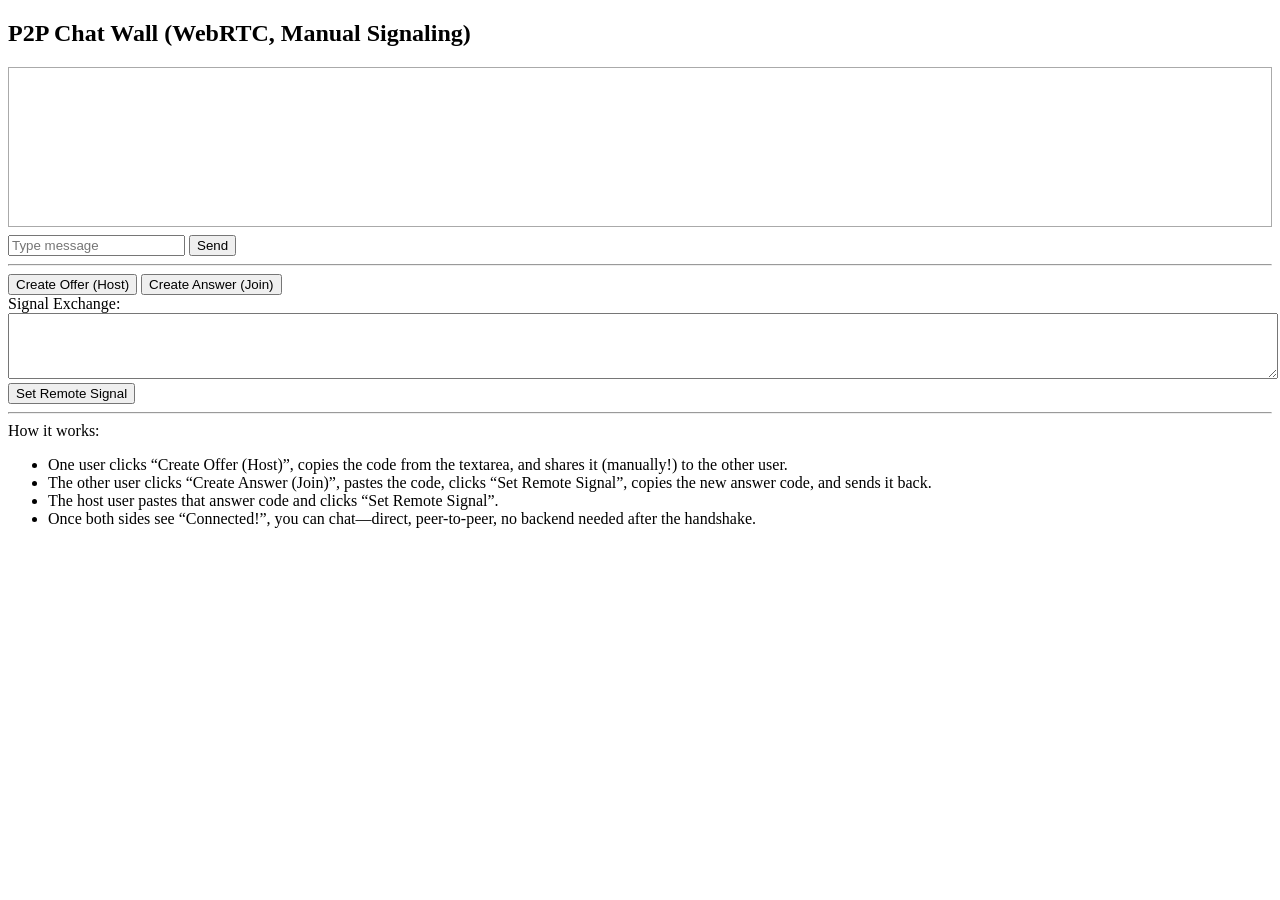
==== chat/index.html @ c57c5823 "chat: add simple webrtc chat Signed-off-by: hyphop <dogon@aaam>" ====
<!DOCTYPE html>
<html>
<head>
  <meta charset="UTF-8">
  <title>P2P Chat Wall (WebRTC, Manual Signal)</title>
  <style>
    #chat { border:1px solid #aaa; height:150px; overflow:auto; margin-bottom:8px; padding:4px;}
    textarea { width: 100%; height: 60px; }
  </style>
</head>
<body>
<h2>P2P Chat Wall (WebRTC, Manual Signaling)</h2>
<div id="chat"></div>
<input id="msg" placeholder="Type message" onkeydown="if(event.key=='Enter')send()">
<button onclick="send()">Send</button>
<hr>
<button onclick="createOffer()">Create Offer (Host)</button>
<button onclick="createAnswer()">Create Answer (Join)</button>
<br>
<label>Signal Exchange:</label>
<textarea id="signal"></textarea>
<button onclick="setSignal()">Set Remote Signal</button>
<script>
let pc = new RTCPeerConnection();
let channel;
let chat = document.getElementById('chat');
function addMsg(msg) { chat.innerHTML += `<div>${msg}</div>`; chat.scrollTop = chat.scrollHeight; }

function createOffer() {
  channel = pc.createDataChannel("chat");
  setupChannel();
  pc.createOffer().then(o => pc.setLocalDescription(o)).then(() => {
    document.getElementById('signal').value = btoa(JSON.stringify(pc.localDescription));
  });
}
function createAnswer() {
  pc.ondatachannel = (e) => { channel = e.channel; setupChannel(); };
}
pc.onicecandidate = e => {
  if (pc.localDescription && pc.iceGatheringState === 'complete') {
    document.getElementById('signal').value = btoa(JSON.stringify(pc.localDescription));
  }
};
function setSignal() {
  let data = JSON.parse(atob(document.getElementById('signal').value));
  pc.setRemoteDescription(data).then(() => {
    if (data.type == "offer") {
      pc.createAnswer().then(a => pc.setLocalDescription(a)).then(() => {
        document.getElementById('signal').value = btoa(JSON.stringify(pc.localDescription));
      });
    }
  });
}
function setupChannel() {
  channel.onmessage = e => addMsg("Peer: "+e.data);
  channel.onopen = () => addMsg("<i>Connected!</i>");
}
function send() {
  let msg = document.getElementById('msg').value;
  if (msg && channel && channel.readyState=="open") {
    addMsg("You: "+msg);
    channel.send(msg);
    document.getElementById('msg').value = "";
  }
}
</script>
<div>
<hr>
How it works:
<ul>
<li>One user clicks “Create Offer (Host)”, copies the code from the textarea, and shares it (manually!) to the other user.
<li>The other user clicks “Create Answer (Join)”, pastes the code, clicks “Set Remote Signal”, copies the new answer code, and sends it back.
<li>The host user pastes that answer code and clicks “Set Remote Signal”.
<li>Once both sides see “Connected!”, you can chat—direct, peer-to-peer, no backend needed after the handshake.
</ul>

</div>
</body>
</html>
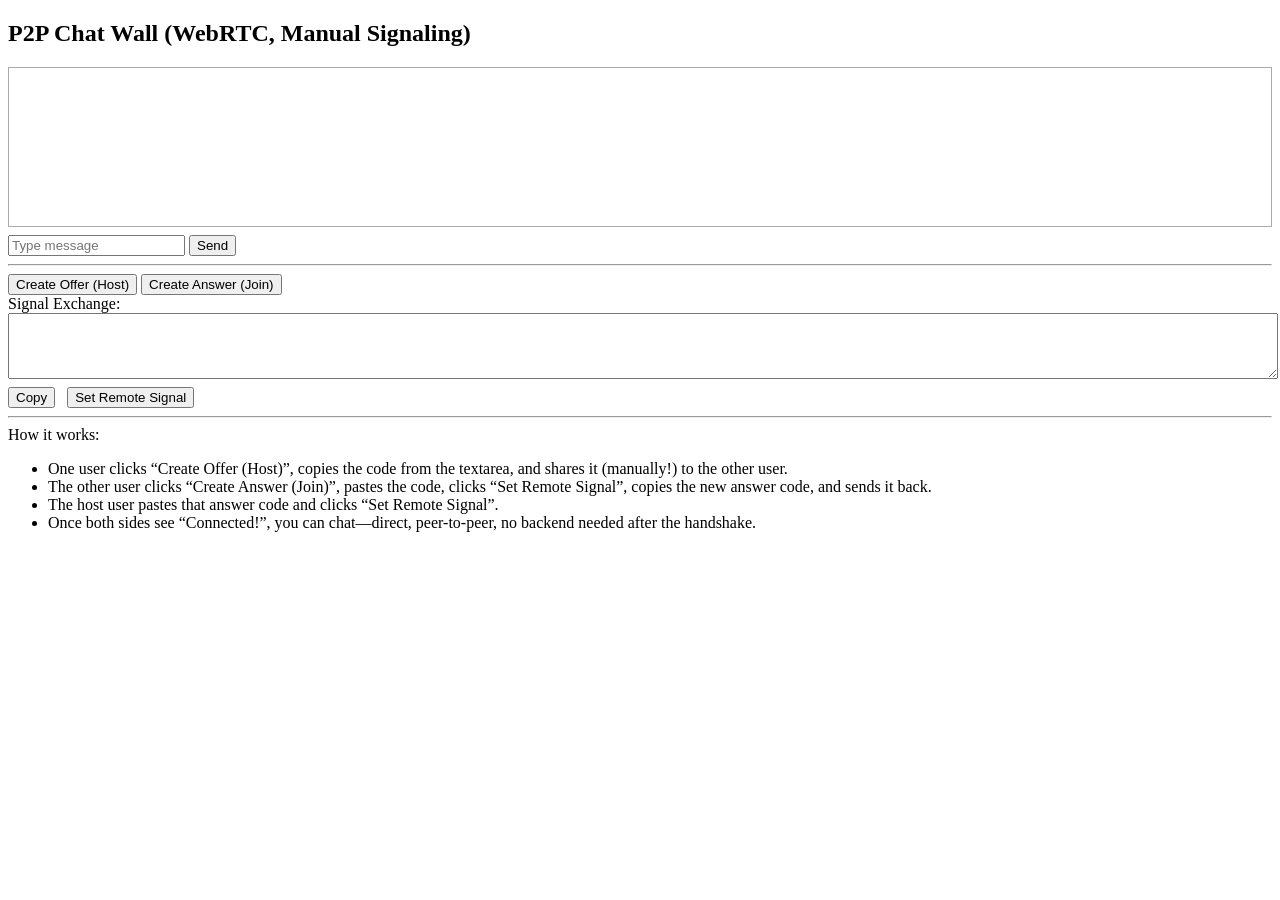
==== commit c0f2a63e: "chat: update Signed-off-by: hyphop <dogon@aaam>" ====
--- a/chat/index.html
+++ b/chat/index.html
@@ -6,6 +6,7 @@
   <style>
     #chat { border:1px solid #aaa; height:150px; overflow:auto; margin-bottom:8px; padding:4px;}
     textarea { width: 100%; height: 60px; }
+    #copy-btn { margin-top: 4px; }
   </style>
 </head>
 <body>
@@ -19,6 +20,8 @@
 <br>
 <label>Signal Exchange:</label>
 <textarea id="signal"></textarea>
+<button id="copy-btn" onclick="copySignal()">Copy</button>
+<span id="copy-status" style="color:green; margin-left:8px;"></span>
 <button onclick="setSignal()">Set Remote Signal</button>
 <script>
 let pc = new RTCPeerConnection();
@@ -63,6 +66,22 @@
     document.getElementById('msg').value = "";
   }
 }
+
+// Copy to clipboard functionality
+function copySignal() {
+  let ta = document.getElementById('signal');
+  ta.select();
+  ta.setSelectionRange(0, 99999); // For mobile devices
+  document.execCommand('copy');
+  // Newer browsers:
+  if (navigator.clipboard) {
+    navigator.clipboard.writeText(ta.value);
+  }
+  // Show status
+  let status = document.getElementById('copy-status');
+  status.textContent = 'Copied!';
+  setTimeout(() => status.textContent = '', 1200);
+}
 </script>
 <div>
 <hr>
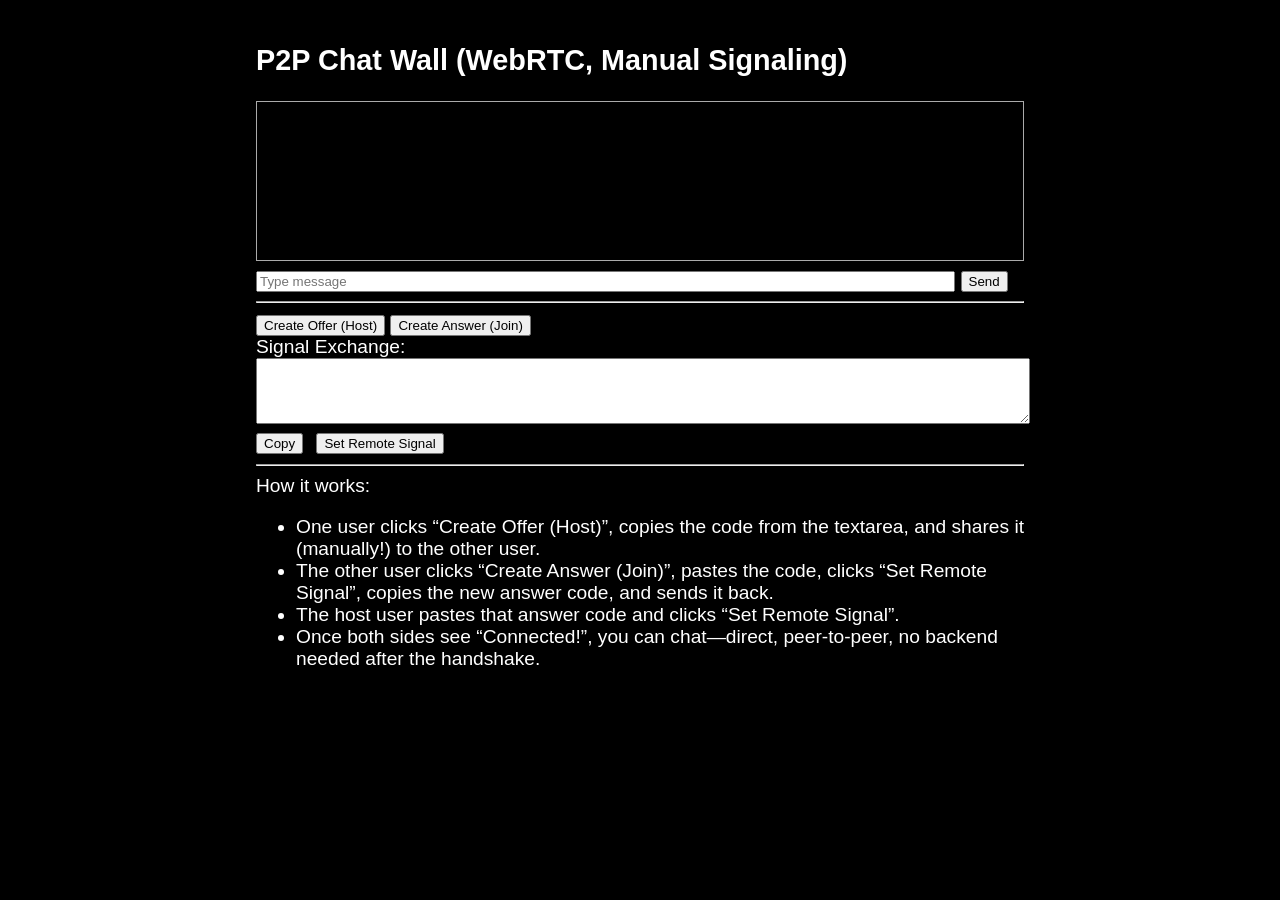
==== commit 8a66338a: "chat/: update Signed-off-by: hyphop <dogon@aaam>" ====
--- a/chat/index.html
+++ b/chat/index.html
@@ -6,10 +6,35 @@
   <style>
     #chat { border:1px solid #aaa; height:150px; overflow:auto; margin-bottom:8px; padding:4px;}
     textarea { width: 100%; height: 60px; }
+    #msg { width: 90%; }
     #copy-btn { margin-top: 4px; }
+        body {
+            background-color: black;
+            color: white;
+            font-family: Arial, sans-serif;
+            font-size: 120%;
+            padding: 20px;
+        }
+
+        .center {
+        //    text-align: center;
+        }
+
+        .container {
+            width: 60%; /* Content is 80% of the screen width */
+            margin: auto; /* Center the content */
+        }
+
+@media (max-width: 768px) {
+        .container {
+            width: 100%;
+            margin: auto;
+        }
+}
+
   </style>
 </head>
-<body>
+<body class=container>
 <h2>P2P Chat Wall (WebRTC, Manual Signaling)</h2>
 <div id="chat"></div>
 <input id="msg" placeholder="Type message" onkeydown="if(event.key=='Enter')send()">
@@ -21,10 +46,20 @@
 <label>Signal Exchange:</label>
 <textarea id="signal"></textarea>
 <button id="copy-btn" onclick="copySignal()">Copy</button>
+<!--
+<button id="paste-btn" onclick="pasteSignal()">Paste</button>
+-->
 <span id="copy-status" style="color:green; margin-left:8px;"></span>
 <button onclick="setSignal()">Set Remote Signal</button>
 <script>
-let pc = new RTCPeerConnection();
+//let pc = new RTCPeerConnection();
+
+let pc = new RTCPeerConnection({
+  iceServers: [
+    { urls: "stun:stun.l.google.com:19302" }
+  ]
+});
+
 let channel;
 let chat = document.getElementById('chat');
 function addMsg(msg) { chat.innerHTML += `<div>${msg}</div>`; chat.scrollTop = chat.scrollHeight; }
@@ -82,6 +117,23 @@
   status.textContent = 'Copied!';
   setTimeout(() => status.textContent = '', 1200);
 }
+
+// Paste from clipboard functionality
+function pasteSignal() {
+  if (navigator.clipboard) {
+    navigator.clipboard.readText().then(text => {
+      document.getElementById('signal').value = text;
+      let status = document.getElementById('copy-status');
+      status.textContent = 'Pasted!';
+      setTimeout(() => status.textContent = '', 1200);
+    }).catch(() => {
+      alert("Clipboard read failed.");
+    });
+  } else {
+    alert("Clipboard API not supported in this browser.");
+  }
+}
+
 </script>
 <div>
 <hr>
